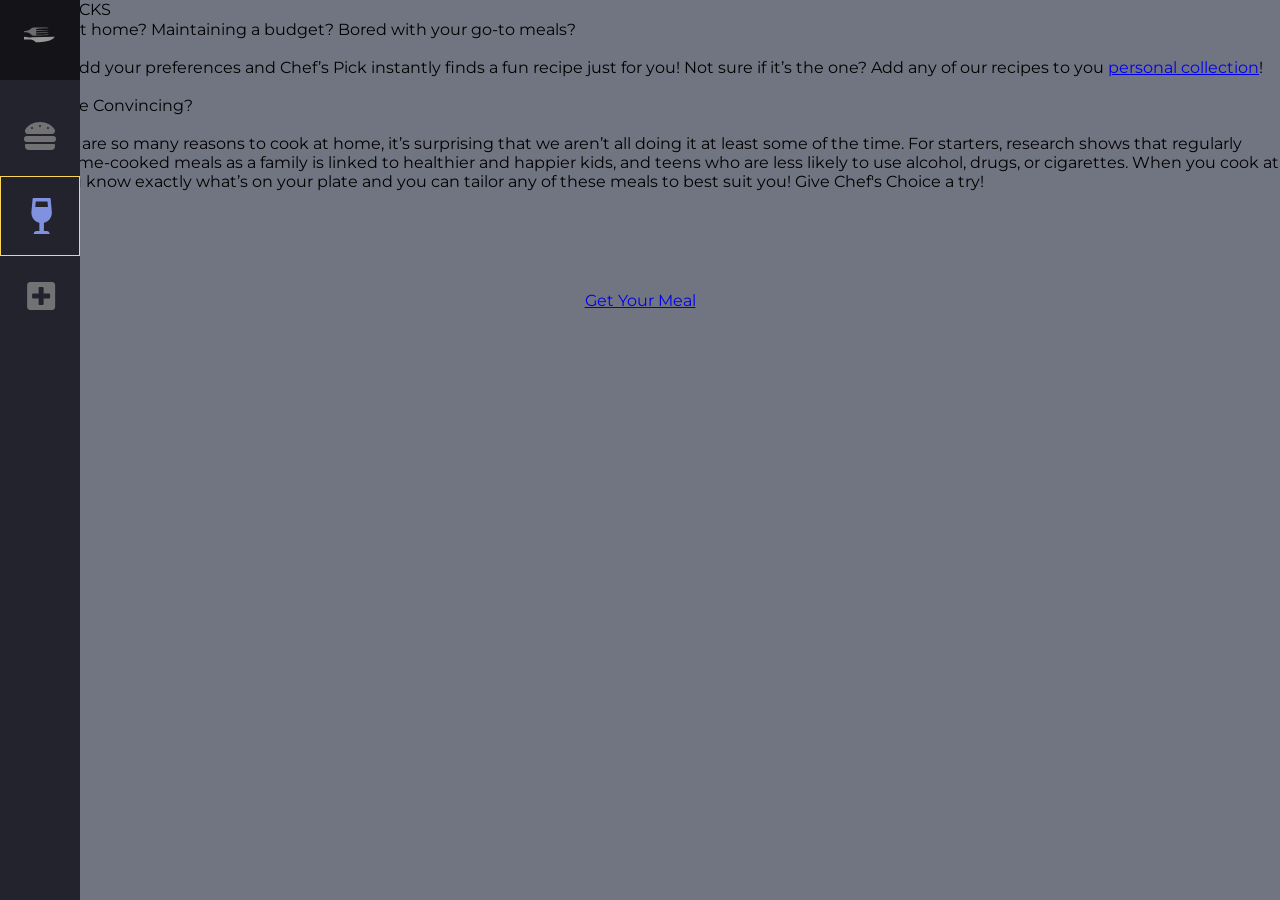
==== index.html @ 3d9828c4 "index" ====
<!DOCTYPE html>
<html lang="en">
<head>
    <meta charset="UTF-8">
    <meta name="viewport" content="width=device-width, initial-scale=1.0">
    <link rel="stylesheet" href="./css/sidebar.css" />
    <link rel="stylesheet" href="./css/meal.css" />
    <link rel="stylesheet" href="./css/jamie.css" />
    <title>Document</title>
    <script src="./javascript/index.js"></script>

</head>
<body>

    <nav class="navbar">
        <ul class="navbar-nav">
          <li class="logo">
            <a href="index.html" class="nav-link">
              <span class="link-text logo-text">Chef's<br>Picks</span>
              <svg viewBox="0 0 448 512">
                <g class="fa-group">
                  <path
                    fill="currentColor"
                    d="M-287.59,116.02c0,0,18.45-11.79,151.2,3.21s159.85,13.34,206.77-7.17s12.56-36.05,105.73-34.3
	c76.84,1.44,140.63,0.99,160.54,2.54c4.23,0.33,6.2,5.55,6.2,5.55s-176.31-0.43-176.11,15.38c0.2,15.81,51.43,10.81,51.43,10.81
	l121.8-1.1l0.32,4.85l-151.16,5.96c0,0-20.89-0.06-21.55,12.65s24.89,11.48,24.89,11.48l126.5-1.28c0,0,11.49-0.05,16.36,0.87
	c13.49,0.25,7.78,4.62,7.78,4.62l-151.72,6.95c0,0-27.96-1.44-26.07,11.4s19.38,9.66,43.24,11.4c11.2,0.82,79.62-4.25,108.28-4.25
	c32.42,0,24.7,4.99,24.7,4.99l-165.12,9.83l-41.35,1.43c0,0-25.84-2.86-37.33-17.21s-25.09-27.29-50.51-28.6
	s-118.46-5.6-160.63,1.91s-123.73,17.57-171.49,4.92c-51.39-1.63-52.14,22.79-89.7,19.84c-37.56-2.96-45.39-19.16-47.14-34.54
	c-1.75-15.38,12.53-45.22,56.46-37.35S-315.01,120.12-287.59,116.02z"
                    class="fa-secondary"
                  ></path>
                  <path
                    fill="currentColor"
                    d="M431.57,206.53l-329.05,5.99c0,0-8.79,6.4-21.52,3.32s-187.71-26.36-262.48-16.64c0,0-5.27,5.65-11.09,1.32
  	s-25.47-6.15-29.43,8.15c-3.96,14.3-0.03,47.54,15.15,49.93s15.97,2.84,21.97-4.1c6-6.94,223.63-8.82,268.18-9.44
  	c44.56-0.62,80.08,37.07,80.08,37.07S375.12,293.45,431.57,206.53z"
                    class="fa-primary"
                  ></path>
                </g>
              </svg>
            </a>
          </li>



          <li class="nav-item">
            <a href="meal.html" class="nav-link meals-link">
              <svg data-icon="hamburger" viewBox="0 0 512 512"
                class="svg-inline--fa fa-hamburger fa-w-16"
              >
                <g class="fa-group">
                  <path
                    fill="currentColor"
                    d="M464 256H48a48 48 0 0 0 0 96h416a48 48 0 0 0 0-96zm16 128H32a16 16 0 0 0-16 16v16a64 64 0 0 0 64 64h352a64 64 0 0 0 64-64v-16a16 16 0 0 0-16-16zM58.64 224h394.72c34.57 0 54.62-43.9 34.82-75.88C448 83.2 359.55 32.1 256 32c-103.54.1-192 51.2-232.18 116.11C4 180.09 24.07 224 58.64 224zM384 112a16 16 0 1 1-16 16 16 16 0 0 1 16-16zM256 80a16 16 0 1 1-16 16 16 16 0 0 1 16-16zm-128 32a16 16 0 1 1-16 16 16 16 0 0 1 16-16z"
                    class="fa-secondary"
                  ></path>
                </g>
              </svg>
              <span class="link-text">Meals</span>
            </a>
          </li>

          <li class="nav-item">
            <a href="drinks.html" class="nav-link drinks-link current-link">
              <svg data-icon="coffee" viewBox="-90 0 450 512"
                class="svg-inline--fa fa-coffee fa-w-"
              >
                <g class="fa-group">
                  <path
                    fill="currentColor"
                    d="M216 464h-40V346.81c68.47-15.89 118.05-79.91 111.4-154.16l-15.95-178.1C270.71 6.31 263.9 0 255.74 0H32.26c-8.15 0-14.97 6.31-15.7 14.55L.6 192.66C-6.05 266.91 43.53 330.93 112 346.82V464H72c-22.09 0-40 17.91-40 40 0 4.42 3.58 8 8 8h208c4.42 0 8-3.58 8-8 0-22.09-17.91-40-40-40zM61.75 48h164.5l7.17 80H54.58l7.17-80z"
                    class="fa-secondary"
                  ></path>
                </g>
              </svg>
              <span class="link-text">Drinks</span>
            </a>
          </li>

          <li class="nav-item">
            <a href="#" class="nav-link collections-link">
              <svg data-icon="plus-square" viewBox="-50 0 512 512"
                class="svg-inline--fa fa-plus-square fa-w-14"
              >
                <g class="fa-group">
                  <path
                    fill="currentColor"
                    d="M400 32H48C21.5 32 0 53.5 0 80v352c0 26.5 21.5 48 48 48h352c26.5 0 48-21.5 48-48V80c0-26.5-21.5-48-48-48zm-32 252c0 6.6-5.4 12-12 12h-92v92c0 6.6-5.4 12-12 12h-56c-6.6 0-12-5.4-12-12v-92H92c-6.6 0-12-5.4-12-12v-56c0-6.6 5.4-12 12-12h92v-92c0-6.6 5.4-12 12-12h56c6.6 0 12 5.4 12 12v92h92c6.6 0 12 5.4 12 12v56z"
                    class="fa-secondary"
                  ></path>
                </g>
              </svg>
              <span class="link-text">Collections</span>
            </a>
          </li>
            <svg></svg>
        </ul>
    </nav>


<div id="everythingelse">

        <div class="wrapper2">
            <div class="title" id="hometitle">
              CHEF'S PICKS
          </div>

          <div id="aboutus" width="100%">
            <p class="sameline" id="desctext">
            <img src="https://i.imgur.com/52TGwrR.png" width="300px" class="sameline" id="chefhat">
            <SPAN class="subtitle">Stuck at home? Maintaining a budget? Bored with your go-to meals?</SPAN><br><br>

            &nbsp&nbsp&nbsp&nbsp&nbsp&nbsp&nbsp&nbspJust add your preferences and Chef’s Pick instantly finds a fun recipe just for you! Not sure if it’s the one? Add any of our recipes to you <a href='#' class="underline">personal collection</a>!

            <br><br><SPAN class="subtitle"> Need More Convincing? </SPAN><br><br>
            &nbsp&nbsp&nbsp&nbsp&nbsp&nbsp&nbsp&nbspThere are so many reasons to cook at home, it’s surprising that we aren’t all doing it at least some of the time. For starters, research shows that regularly eating home-cooked meals as a family is linked to healthier and happier kids, and teens who are less likely to use alcohol, drugs, or cigarettes.

            When you cook at home you know exactly what’s on your plate and you can tailor any of these meals to best suit you! Give Chef's Choice a try!
          </div>

<br><br><br><br>

        <center>
        <div class="container">
            <a href='meal.html' class="button3">Get Your Meal</a>
          </div>
      </div>

      <link href="https://fonts.googleapis.com/css?family=Open+Sans:300,400" rel="stylesheet">


    <br><br><br><br><br><br><br><br>


        </center>


</div>
</body>
</html>
---- css/sidebar.css ----
@import url("https://fonts.googleapis.com/css?family=Montserrat|Domine&display=swap");

:root {
  font-size: 16px;
  font-family: "Montserrat", sans-serif;
  --text-primary: #b6b6b6;
  --text-secondary: #ececec;
  --bg-primary: #23232e;
  --bg-secondary: #141418;
  --transition-speed: 600ms;
}

body {
  color: black;
  background-color: white;
  margin: 0;
  padding: 0;
  overflow-x: hidden;
}

body::-webkit-scrollbar {
  width: 0.35em;
}

body::-webkit-scrollbar-track {
  background: #1e1e24;
}

body::-webkit-scrollbar-thumb {
  background: #a6b1e1;
}

main {
  margin-left: 5rem;
  padding: 1rem;
}

.navbar {
  position: fixed;
  background-color: var(--bg-primary);
  transition: width 600ms ease;
  z-index: 999;
  overflow: hidden;
}

.navbar-nav {
  list-style: none;
  padding: 0;
  margin: 0;
  display: flex;
  flex-direction: column;
  align-items: center;
  height: 100%;
}

.nav-item {
  width: 100%;
}

.nav-item:last-child {
  margin-top: auto;
}

.nav-link {
  display: flex;
  align-items: center;
  height: 5rem;
  color: var(--text-primary);
  text-decoration: none;
  filter: grayscale(100%) opacity(0.7);
  /* transition: var(--transition-speed); */
}

.nav-link:hover {
  filter: grayscale(0%) opacity(1);
  /* background: var(--bg-secondary); */
  color: var(--text-secondary);
}

.meals-link:hover {
  border: solid 1px #fcd65a;
}

.drinks-link:hover {
  border: solid 1px #fcd65a;
}

.collections-link:hover {
  border: solid 1px #fcd65a;
}

.link-text {
  display: none;
  margin-left: 1rem;
}

.nav-link svg {
  width: 2rem;
  min-width: 2rem;
  margin: 0 1.5rem;
}

.fa-primary {
  color: #c6cef0;
}

.fa-secondary {
  color: #8092df;
}

.fa-primary,
.fa-secondary {
  transition: var(--transition-speed);
}

.logo {
  font-weight: bold;
  text-transform: uppercase;
  margin-bottom: 1rem;
  text-align: center;
  color: var(--text-secondary);
  background: var(--bg-secondary);
  font-size: 1.5rem;
  letter-spacing: 0.3ch;
  width: 100%;
}

.logo svg {
  transform: rotate(0deg);
  transition: var(--transition-speed);
}

.logo-text
{
  display: inline;
  position: absolute;
  left: -999px;
  transition: var(--transition-speed);
}

.navbar:hover .logo svg {
  transform: rotate(-180deg);
}

.current-link {
  border: solid 1px #fcd65a;
  filter: none;
}


/* Small screens */
@media only screen and (max-width: 800px) {
  .navbar {
    bottom: 0;
    width: 100vw;
    height: 5rem;
  }

  .logo {
    display: none;
  }

  .navbar-nav {
    flex-direction: row;
  }

  .nav-link {
    justify-content: center;
  }

  main {
    margin: 0;
  }
}

/* Large screens */
@media only screen and (min-width: 800px) {
  .navbar {
    top: 0;
    width: 5rem;
    height: 100vh;
  }

  .navbar:hover {
    width: 16rem;
  }

  .navbar:hover .link-text {
    display: inline;
  }

  .navbar:hover .logo svg
  {
    margin-left: 11rem;
  }

  .navbar:hover .logo-text
  {
    left: 0px;
  }
}
---- css/meal.css ----
@import url("https://fonts.googleapis.com/css?family=Montserrat:400,700&display=swap");
@import url("https://fonts.googleapis.com/icon?family=Material+Icons");

* {
  margin: 0;
  padding: 0;
  box-sizing: border-box;
  font-family: "Montserrat", sans-serif;
}

body {
  background: #717581;
}

.wrapper {
  margin: 6.25em 3.75em 0px 3.75em;
}

.wrapper .title {
  font-size: 1.5rem;
  color: white;
  font-weight: 700;
  text-align: center;
  margin-bottom: 50px;
}

.container {
  width: 60%;
  margin: 1.5rem;
}

select {
  font-weight: 600;
}

.select-container {
  position: relative;
  padding: 0.7em;
  margin-bottom: 2em;
  border: 2px solid rgb(218, 213, 213);
  border-radius: 0.5em;
}

.select-container select {
  width: 100%;
  border: 0;
  background: transparent;
  font-size: 1rem;
  outline: none;
  -webkit-appearance: none;
     -moz-appearance: none;
          appearance: none;
}

.select-container::after {
  content: "local_dining";
  font-family: "material icons";
  position: absolute;
  right: 10px;
  top: 50%;
  transform: translateY(-50%);
  pointer-events: none;
}

a.button1 {
  display: inline-block;
  padding:0.35em 1.2em;
  border:0.1em solid rgb(218, 213, 213);
  margin:0 0.3em 0.3em 0;
  border-radius: 0.2em;
  box-sizing: border-box;
  text-decoration: none;
  font-weight: 400;
  color: #fff;
  text-align: center;
  transition: all 0.2s;
}

a.button1:hover {
  color: #000000;
  background-color: rgb(218, 213, 213);
}

@media all and (max-width:30em) {
  a.button1 {
    display: block;
    margin: 0.4em auto;
  }
}

.result-section {
  width: 100vw;
  height: 100vh;
  display: flex;
  align-items: center;
  justify-content: center;
  margin-bottom: 8em;
}

.card {
  display: grid;
  grid-template-columns: 500px;
  grid-template-rows: 100px 450px 80px;
  grid-template-areas: "text" "image" "collection";

  border-radius: 18px;
  background: white;
  box-shadow: 5px 5px 15px rgba(0,0,0,0.9);
  text-align: center;
  

  transition: 0.5s ease;
  margin:30px;
}
.card-image {
  grid-area: image;
  padding-top: 1.5em;
  border-top-left-radius: 15px;
  border-top-right-radius: 15px;
}

.card-text {
  grid-area: text;
  margin: 25px;
}

.card-text h2 {
  margin-top:0px;
  font-size: 1.5em;
}

.card:hover {
  transform: scale(1.05);
  box-shadow: 5px 5px 15px rgba(0,0,0,0.6);
}

a.button2 {
  display: inline-block;
  padding:1em 1.2em;
  border:0.1em solid black;
  margin:0 0.3em 0.3em 0;
  border-radius: 0.2em;
  box-sizing: border-box;
  text-decoration: none;
  font-weight: 600;
  color: rgb(15, 201, 145);
  text-align: center;
  transition: all 0.2s;
}

a.button2:hover {
  color: #000000;
  background-color: rgb(218, 213, 213);
}

@media all and (max-width:30em) {
  a.button2 {
    display: block;
    margin: 0.4em auto;
  }
}
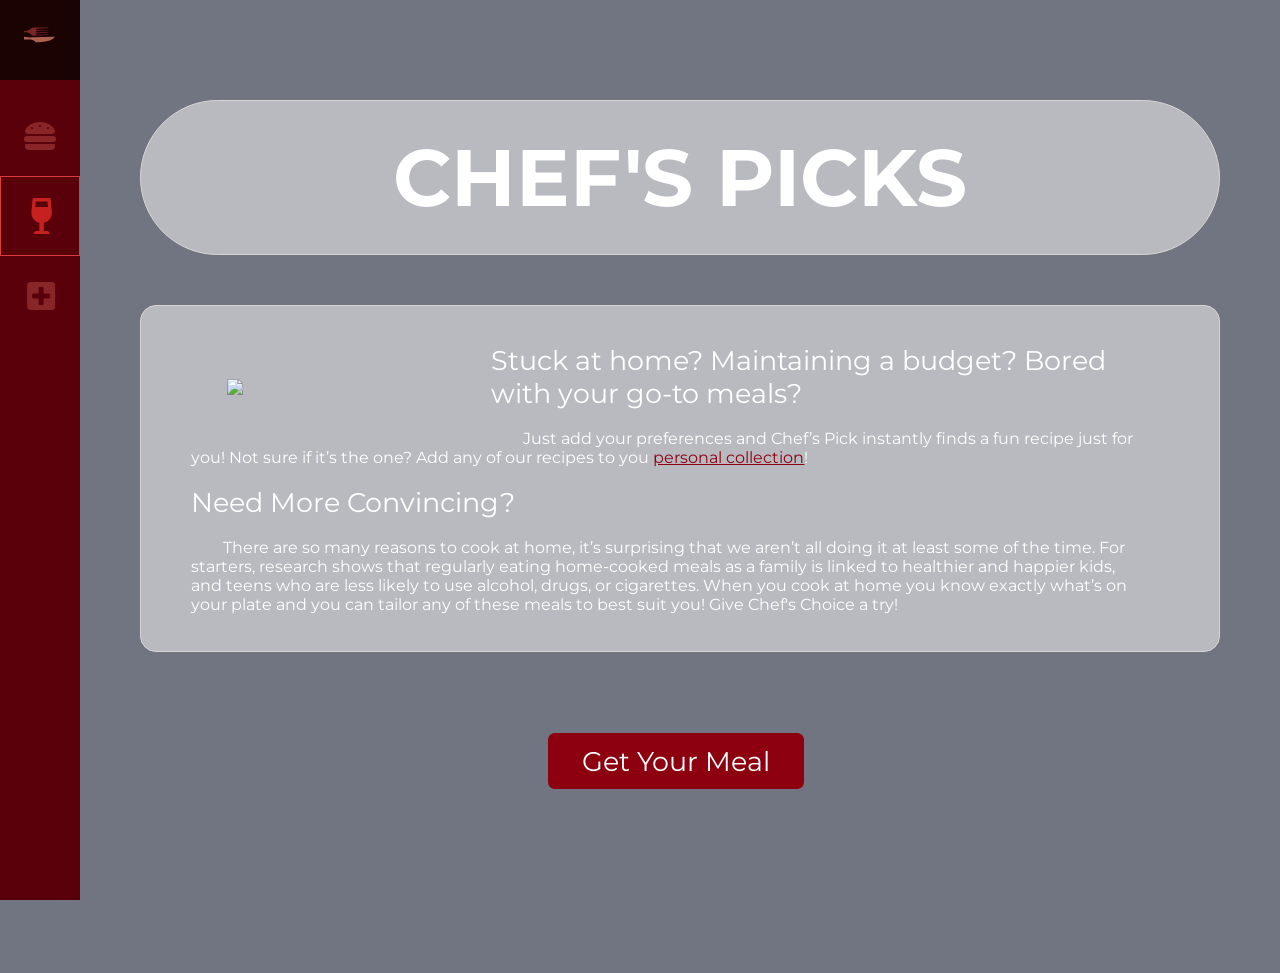
==== commit 47acec3f: "Update index.html" ====
--- a/index.html
+++ b/index.html
@@ -62,7 +62,7 @@
           </li>
 
           <li class="nav-item">
-            <a href="drinks.html" class="nav-link drinks-link current-link">
+            <a href="drink.html" class="nav-link drinks-link current-link">
               <svg data-icon="coffee" viewBox="-90 0 450 512"
                 class="svg-inline--fa fa-coffee fa-w-"
               >
--- a/css/sidebar.css
+++ b/css/sidebar.css
@@ -5,8 +5,8 @@
   font-family: "Montserrat", sans-serif;
   --text-primary: #b6b6b6;
   --text-secondary: #ececec;
-  --bg-primary: #23232e;
-  --bg-secondary: #141418;
+  --bg-primary: #59000a;
+  --bg-secondary: #1c0303;
   --transition-speed: 600ms;
 }
 
@@ -67,7 +67,7 @@
   height: 5rem;
   color: var(--text-primary);
   text-decoration: none;
-  filter: grayscale(100%) opacity(0.7);
+  filter: grayscale(40%) opacity(0.8);
   /* transition: var(--transition-speed); */
 }
 
@@ -78,15 +78,15 @@
 }
 
 .meals-link:hover {
-  border: solid 1px #fcd65a;
+  border: solid 1px #de3c3c;
 }
 
 .drinks-link:hover {
-  border: solid 1px #fcd65a;
+  border: solid 1px #de3c3c;
 }
 
 .collections-link:hover {
-  border: solid 1px #fcd65a;
+  border: solid 1px #de3c3c;
 }
 
 .link-text {
@@ -101,11 +101,11 @@
 }
 
 .fa-primary {
-  color: #c6cef0;
+  color: #ff6d45;
 }
 
 .fa-secondary {
-  color: #8092df;
+  color: #c72020;
 }
 
 .fa-primary,
@@ -143,7 +143,7 @@
 }
 
 .current-link {
-  border: solid 1px #fcd65a;
+  border: solid 1px #de3c3c;
   filter: none;
 }
 
--- a/css/meal.css
+++ b/css/meal.css
@@ -10,6 +10,8 @@
 
 body {
   background: #717581;
+  background-image: url("https://i.imgur.com/LxR5Zpn.jpg");
+  background-size: 150px 150px;
 }
 
 .wrapper {
@@ -36,9 +38,12 @@
 .select-container {
   position: relative;
   padding: 0.7em;
+  padding-left: 3em;
   margin-bottom: 2em;
   border: 2px solid rgb(218, 213, 213);
   border-radius: 0.5em;
+  background-color: rgba(255,255,255,0.5);
+
 }
 
 .select-container select {
@@ -74,6 +79,7 @@
   color: #fff;
   text-align: center;
   transition: all 0.2s;
+  background-color: rgba(255,255,255,0.5);
 }
 
 a.button1:hover {
@@ -107,7 +113,7 @@
   background: white;
   box-shadow: 5px 5px 15px rgba(0,0,0,0.9);
   text-align: center;
-  
+
 
   transition: 0.5s ease;
   margin:30px;
@@ -137,20 +143,20 @@
 a.button2 {
   display: inline-block;
   padding:1em 1.2em;
-  border:0.1em solid black;
+  border:0.1em solid rgb(241, 15, 15);
   margin:0 0.3em 0.3em 0;
   border-radius: 0.2em;
   box-sizing: border-box;
   text-decoration: none;
   font-weight: 600;
-  color: rgb(15, 201, 145);
+  color: rgb(241, 15, 15);
   text-align: center;
   transition: all 0.2s;
 }
 
 a.button2:hover {
-  color: #000000;
-  background-color: rgb(218, 213, 213);
+  color: #FFFF;
+  background-color: rgb(241, 15, 15);
 }
 
 @media all and (max-width:30em) {
@@ -158,4 +164,4 @@
     display: block;
     margin: 0.4em auto;
   }
-}+}
--- a/css/jamie.css
+++ b/css/jamie.css
@@ -0,0 +1,113 @@
+@import url("https://fonts.googleapis.com/css?family=Montserrat|Domine&display=swap");
+
+@media only screen and (min-width: 800px) {
+
+  #hometitle {
+      font-size: 5em;
+
+  }
+
+  .wrapper2 {
+    padding-left:5em;
+  }
+
+}
+
+@media only screen and (max-width: 800px) {
+
+  #hometitle {
+      font-size: 3em;
+  }
+
+}
+
+#hometitle {
+  padding:0.35em 1.2em;
+  border:0.02em solid rgb(218, 213, 213);
+  border-radius: 1em;
+  box-sizing: border-box;
+  color: #fff;
+  text-align: center;
+  background-color: rgba(255,255,255,0.5);
+
+
+}
+
+.wrapper2 {
+  margin: 6.25em 3.75em 0px 3.75em;
+}
+
+.wrapper2 .title {
+  font-size: 1.5rem;
+  color: white;
+  font-weight: 700;
+  text-align: center;
+  margin-bottom: 50px;
+}
+
+a.button3 {
+  display: inline-block;
+  font-size: 20pt;
+  padding:0.35em 1.2em;
+  border:0.1em solid #8c0010;
+  margin:0 0.3em 0.3em 0;
+  border-radius: .25em;
+  box-sizing: border-box;
+  text-decoration: none;
+  font-weight: 400;
+  color: #fff;
+  text-align: center;
+  transition: all 0.2s;
+  background-color:#8c0010;
+}
+
+a.button3:hover {
+  color: #000000;
+  background-color: rgb(218, 213, 213);
+}
+
+#aboutus{
+  display: inline-block;
+  padding:0.35em 1.2em;
+  border:0.02em solid rgb(218, 213, 213);
+  border-radius: 1em;
+  box-sizing: border-box;
+  color: #fff;
+  text-align: center;
+  background-color: rgba(255,255,255,0.5);
+  background-size:100%;
+}
+
+.sameline {
+  display: inline-block;
+}
+
+#chefhat{
+  padding: 2.2em;
+  float: left;
+}
+
+#desctext{
+  padding-bottom:2em;
+  padding-top:2em;
+  padding-right:6%;
+  padding-left:3%;
+
+  text-align: left;
+  display: inline-block;
+
+}
+.subtitle {
+  font-size: 20pt;
+}
+
+a.underline {
+  text-decoration: underline;
+  color: #8c0010;
+  transition: all 0.2s;
+
+}
+
+a.underline:hover  {
+  color: rgb(218, 213, 213);
+}
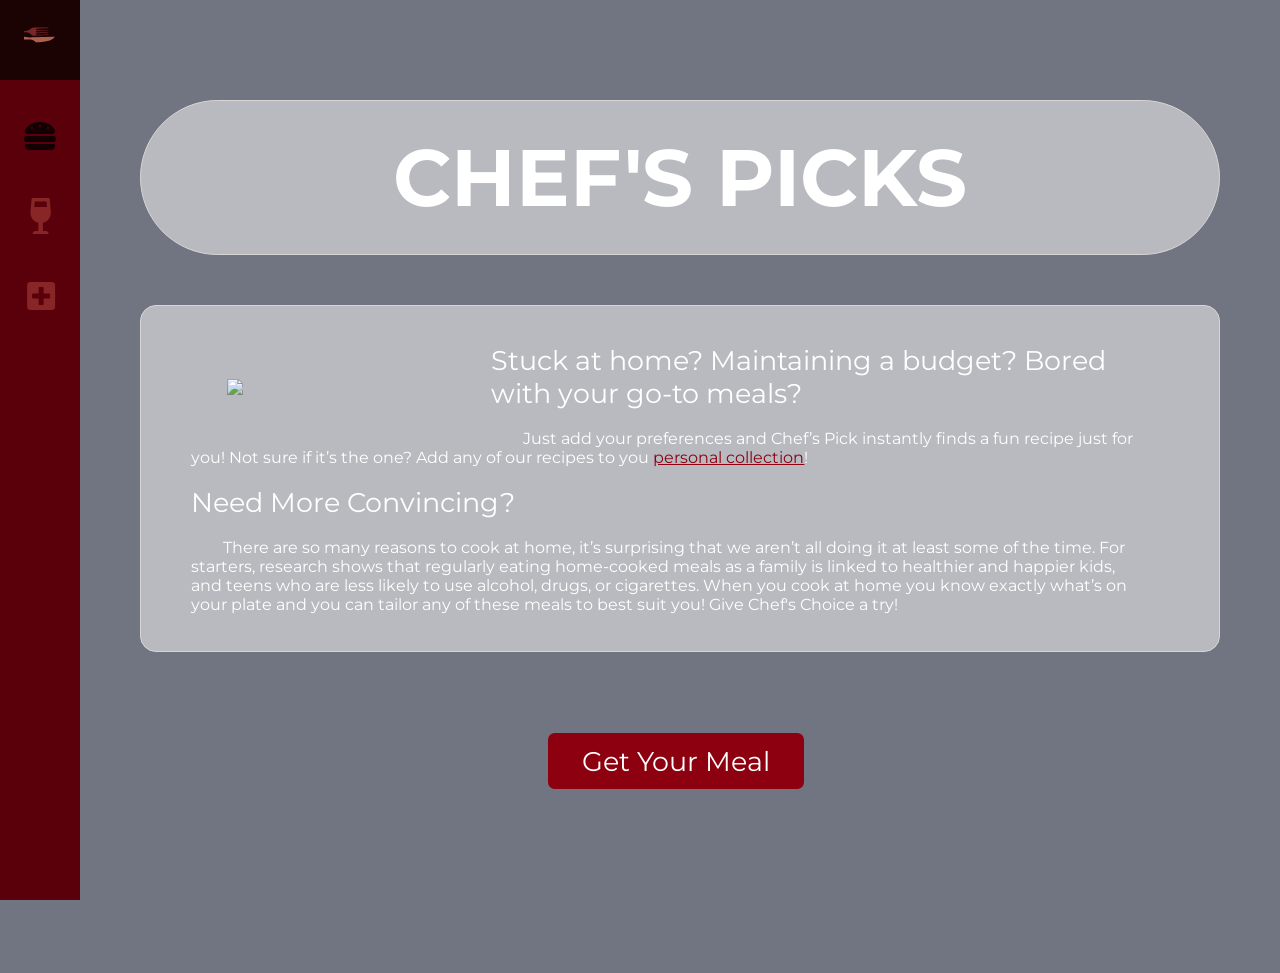
==== commit c08bd93b: "Update index.html" ====
--- a/index.html
+++ b/index.html
@@ -51,7 +51,7 @@
               >
                 <g class="fa-group">
                   <path
-                    fill="currentColor"
+                    fill="fzColor"
                     d="M464 256H48a48 48 0 0 0 0 96h416a48 48 0 0 0 0-96zm16 128H32a16 16 0 0 0-16 16v16a64 64 0 0 0 64 64h352a64 64 0 0 0 64-64v-16a16 16 0 0 0-16-16zM58.64 224h394.72c34.57 0 54.62-43.9 34.82-75.88C448 83.2 359.55 32.1 256 32c-103.54.1-192 51.2-232.18 116.11C4 180.09 24.07 224 58.64 224zM384 112a16 16 0 1 1-16 16 16 16 0 0 1 16-16zM256 80a16 16 0 1 1-16 16 16 16 0 0 1 16-16zm-128 32a16 16 0 1 1-16 16 16 16 0 0 1 16-16z"
                     class="fa-secondary"
                   ></path>
@@ -62,7 +62,7 @@
           </li>
 
           <li class="nav-item">
-            <a href="drink.html" class="nav-link drinks-link current-link">
+            <a href="drink.html" class="nav-link drinks-link">
               <svg data-icon="coffee" viewBox="-90 0 450 512"
                 class="svg-inline--fa fa-coffee fa-w-"
               >
@@ -108,7 +108,7 @@
 
           <div id="aboutus" width="100%">
             <p class="sameline" id="desctext">
-            <img src="https://i.imgur.com/52TGwrR.png" width="300px" class="sameline" id="chefhat">
+            <img src="https://i.imgur.com/WqKfFTz.png" width="300px" class="sameline" id="chefhat">
             <SPAN class="subtitle">Stuck at home? Maintaining a budget? Bored with your go-to meals?</SPAN><br><br>
 
             &nbsp&nbsp&nbsp&nbsp&nbsp&nbsp&nbsp&nbspJust add your preferences and Chef’s Pick instantly finds a fun recipe just for you! Not sure if it’s the one? Add any of our recipes to you <a href='#' class="underline">personal collection</a>!
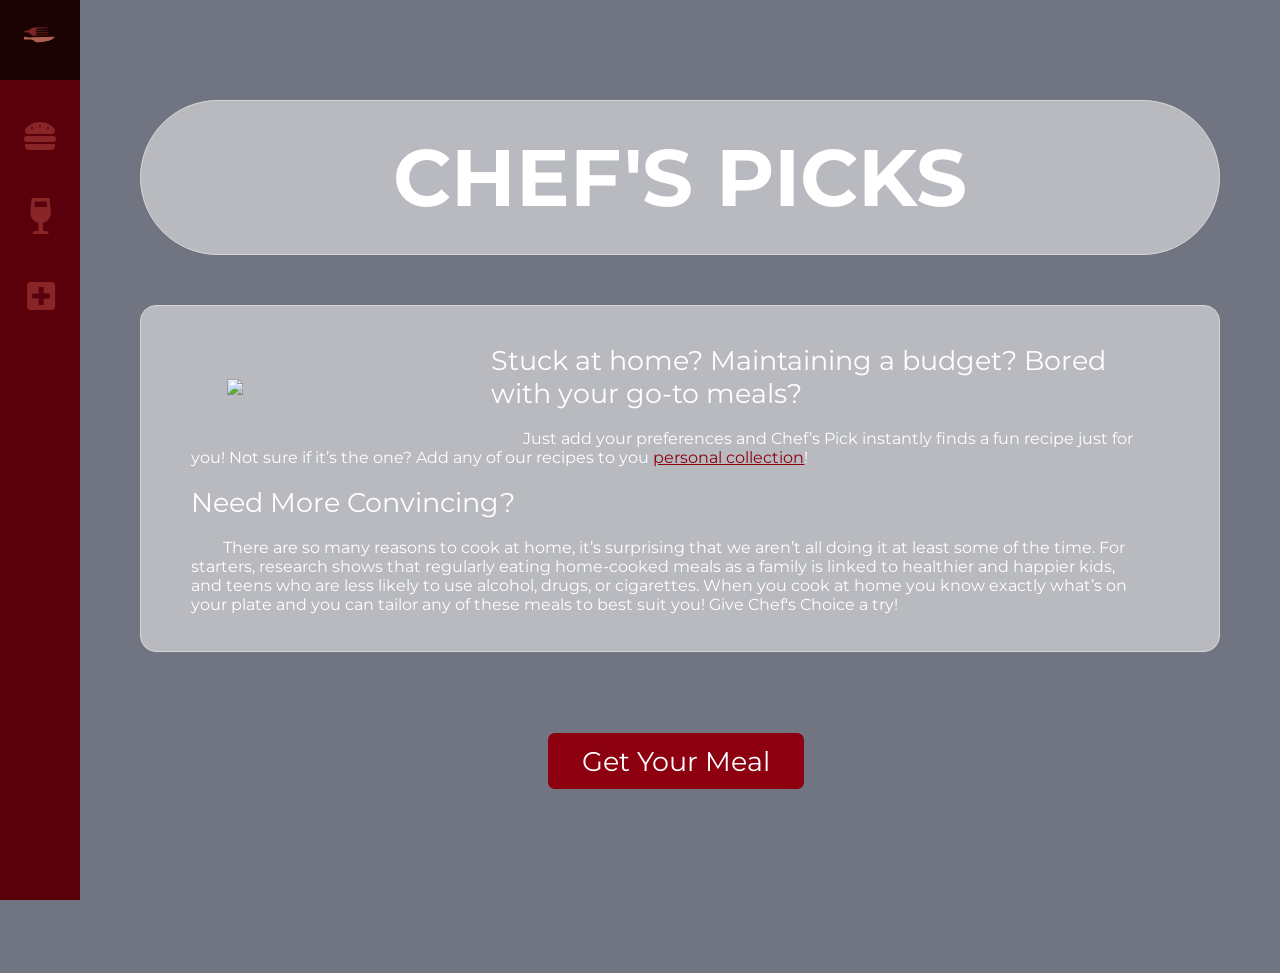
==== commit 0f36dff1: "Update index.html" ====
--- a/index.html
+++ b/index.html
@@ -6,97 +6,77 @@
     <link rel="stylesheet" href="./css/sidebar.css" />
     <link rel="stylesheet" href="./css/meal.css" />
     <link rel="stylesheet" href="./css/jamie.css" />
-    <title>Document</title>
+    <link rel="shortcut icon" type="image/png" href="./image/favicon.png">
+    <title>Chef's Picks</title>
     <script src="./javascript/index.js"></script>
 
 </head>
 <body>
+  <nav class="navbar">
+    <ul class="navbar-nav">
+        <li class="logo">
+            <a href="./index.html" class="nav-link">
+                <span class="link-text logo-text">Chef's<br>Picks</span>
+                <svg viewbox="0 0 448 512">
+                    <g class="fa-group">
+                        <path fill="currentColor" d="M-287.59,116.02c0,0,18.45-11.79,151.2,3.21s159.85,13.34,206.77-7.17s12.56-36.05,105.73-34.3
+                                  c76.84,1.44,140.63,0.99,160.54,2.54c4.23,0.33,6.2,5.55,6.2,5.55s-176.31-0.43-176.11,15.38c0.2,15.81,51.43,10.81,51.43,10.81
+                                  l121.8-1.1l0.32,4.85l-151.16,5.96c0,0-20.89-0.06-21.55,12.65s24.89,11.48,24.89,11.48l126.5-1.28c0,0,11.49-0.05,16.36,0.87
+                                  c13.49,0.25,7.78,4.62,7.78,4.62l-151.72,6.95c0,0-27.96-1.44-26.07,11.4s19.38,9.66,43.24,11.4c11.2,0.82,79.62-4.25,108.28-4.25
+                                  c32.42,0,24.7,4.99,24.7,4.99l-165.12,9.83l-41.35,1.43c0,0-25.84-2.86-37.33-17.21s-25.09-27.29-50.51-28.6
+                                  s-118.46-5.6-160.63,1.91s-123.73,17.57-171.49,4.92c-51.39-1.63-52.14,22.79-89.7,19.84c-37.56-2.96-45.39-19.16-47.14-34.54
+                                  c-1.75-15.38,12.53-45.22,56.46-37.35S-315.01,120.12-287.59,116.02z"
+                            class="fa-secondary"></path>
+                        <path fill="currentColor" d="M431.57,206.53l-329.05,5.99c0,0-8.79,6.4-21.52,3.32s-187.71-26.36-262.48-16.64c0,0-5.27,5.65-11.09,1.32
+                                    s-25.47-6.15-29.43,8.15c-3.96,14.3-0.03,47.54,15.15,49.93s15.97,2.84,21.97-4.1c6-6.94,223.63-8.82,268.18-9.44
+                                    c44.56-0.62,80.08,37.07,80.08,37.07S375.12,293.45,431.57,206.53z"
+                            class="fa-primary"></path>
+                    </g>
+                </svg>
+            </a>
+        </li>
 
-    <nav class="navbar">
-        <ul class="navbar-nav">
-          <li class="logo">
-            <a href="index.html" class="nav-link">
-              <span class="link-text logo-text">Chef's<br>Picks</span>
-              <svg viewBox="0 0 448 512">
-                <g class="fa-group">
-                  <path
-                    fill="currentColor"
-                    d="M-287.59,116.02c0,0,18.45-11.79,151.2,3.21s159.85,13.34,206.77-7.17s12.56-36.05,105.73-34.3
-	c76.84,1.44,140.63,0.99,160.54,2.54c4.23,0.33,6.2,5.55,6.2,5.55s-176.31-0.43-176.11,15.38c0.2,15.81,51.43,10.81,51.43,10.81
-	l121.8-1.1l0.32,4.85l-151.16,5.96c0,0-20.89-0.06-21.55,12.65s24.89,11.48,24.89,11.48l126.5-1.28c0,0,11.49-0.05,16.36,0.87
-	c13.49,0.25,7.78,4.62,7.78,4.62l-151.72,6.95c0,0-27.96-1.44-26.07,11.4s19.38,9.66,43.24,11.4c11.2,0.82,79.62-4.25,108.28-4.25
-	c32.42,0,24.7,4.99,24.7,4.99l-165.12,9.83l-41.35,1.43c0,0-25.84-2.86-37.33-17.21s-25.09-27.29-50.51-28.6
-	s-118.46-5.6-160.63,1.91s-123.73,17.57-171.49,4.92c-51.39-1.63-52.14,22.79-89.7,19.84c-37.56-2.96-45.39-19.16-47.14-34.54
-	c-1.75-15.38,12.53-45.22,56.46-37.35S-315.01,120.12-287.59,116.02z"
-                    class="fa-secondary"
-                  ></path>
-                  <path
-                    fill="currentColor"
-                    d="M431.57,206.53l-329.05,5.99c0,0-8.79,6.4-21.52,3.32s-187.71-26.36-262.48-16.64c0,0-5.27,5.65-11.09,1.32
-  	s-25.47-6.15-29.43,8.15c-3.96,14.3-0.03,47.54,15.15,49.93s15.97,2.84,21.97-4.1c6-6.94,223.63-8.82,268.18-9.44
-  	c44.56-0.62,80.08,37.07,80.08,37.07S375.12,293.45,431.57,206.53z"
-                    class="fa-primary"
-                  ></path>
-                </g>
-              </svg>
+        <li class="nav-item">
+            <a href="./meal.html" class="nav-link meals-link">
+                <svg data-icon="hamburger" viewbox="0 0 512 512" class="svg-inline--fa fa-hamburger fa-w-16">
+                    <g class="fa-group">
+                        <path fill="currentColor"
+                            d="M464 256H48a48 48 0 0 0 0 96h416a48 48 0 0 0 0-96zm16 128H32a16 16 0 0 0-16 16v16a64 64 0 0 0 64 64h352a64 64 0 0 0 64-64v-16a16 16 0 0 0-16-16zM58.64 224h394.72c34.57 0 54.62-43.9 34.82-75.88C448 83.2 359.55 32.1 256 32c-103.54.1-192 51.2-232.18 116.11C4 180.09 24.07 224 58.64 224zM384 112a16 16 0 1 1-16 16 16 16 0 0 1 16-16zM256 80a16 16 0 1 1-16 16 16 16 0 0 1 16-16zm-128 32a16 16 0 1 1-16 16 16 16 0 0 1 16-16z"
+                            class="fa-secondary"></path>
+                    </g>
+                </svg>
+                <span class="link-text">Meals</span>
             </a>
-          </li>
+        </li>
 
+        <li class="nav-item">
+            <a href="./drink.html" class="nav-link drinks-link">
+                <svg data-icon="coffee" viewbox="-90 0 450 512" class="svg-inline--fa fa-coffee fa-w-">
+                    <g class="fa-group">
+                        <path fill="currentColor"
+                            d="M216 464h-40V346.81c68.47-15.89 118.05-79.91 111.4-154.16l-15.95-178.1C270.71 6.31 263.9 0 255.74 0H32.26c-8.15 0-14.97 6.31-15.7 14.55L.6 192.66C-6.05 266.91 43.53 330.93 112 346.82V464H72c-22.09 0-40 17.91-40 40 0 4.42 3.58 8 8 8h208c4.42 0 8-3.58 8-8 0-22.09-17.91-40-40-40zM61.75 48h164.5l7.17 80H54.58l7.17-80z"
+                            class="fa-secondary"></path>
+                    </g>
+                </svg>
+                <span class="link-text">Drinks</span>
+            </a>
+        </li>
 
-
-          <li class="nav-item">
-            <a href="meal.html" class="nav-link meals-link">
-              <svg data-icon="hamburger" viewBox="0 0 512 512"
-                class="svg-inline--fa fa-hamburger fa-w-16"
-              >
-                <g class="fa-group">
-                  <path
-                    fill="fzColor"
-                    d="M464 256H48a48 48 0 0 0 0 96h416a48 48 0 0 0 0-96zm16 128H32a16 16 0 0 0-16 16v16a64 64 0 0 0 64 64h352a64 64 0 0 0 64-64v-16a16 16 0 0 0-16-16zM58.64 224h394.72c34.57 0 54.62-43.9 34.82-75.88C448 83.2 359.55 32.1 256 32c-103.54.1-192 51.2-232.18 116.11C4 180.09 24.07 224 58.64 224zM384 112a16 16 0 1 1-16 16 16 16 0 0 1 16-16zM256 80a16 16 0 1 1-16 16 16 16 0 0 1 16-16zm-128 32a16 16 0 1 1-16 16 16 16 0 0 1 16-16z"
-                    class="fa-secondary"
-                  ></path>
-                </g>
-              </svg>
-              <span class="link-text">Meals</span>
+        <li class="nav-item">
+            <a href="./collections.html" class="nav-link collections-link">
+                <svg data-icon="plus-square" viewbox="-50 0 512 512" class="svg-inline--fa fa-plus-square fa-w-14">
+                    <g class="fa-group">
+                        <path fill="currentColor"
+                            d="M400 32H48C21.5 32 0 53.5 0 80v352c0 26.5 21.5 48 48 48h352c26.5 0 48-21.5 48-48V80c0-26.5-21.5-48-48-48zm-32 252c0 6.6-5.4 12-12 12h-92v92c0 6.6-5.4 12-12 12h-56c-6.6 0-12-5.4-12-12v-92H92c-6.6 0-12-5.4-12-12v-56c0-6.6 5.4-12 12-12h92v-92c0-6.6 5.4-12 12-12h56c6.6 0 12 5.4 12 12v92h92c6.6 0 12 5.4 12 12v56z"
+                            class="fa-secondary"></path>
+                    </g>
+                </svg>
+                <span class="link-text">Collections</span>
             </a>
-          </li>
-
-          <li class="nav-item">
-            <a href="drink.html" class="nav-link drinks-link">
-              <svg data-icon="coffee" viewBox="-90 0 450 512"
-                class="svg-inline--fa fa-coffee fa-w-"
-              >
-                <g class="fa-group">
-                  <path
-                    fill="currentColor"
-                    d="M216 464h-40V346.81c68.47-15.89 118.05-79.91 111.4-154.16l-15.95-178.1C270.71 6.31 263.9 0 255.74 0H32.26c-8.15 0-14.97 6.31-15.7 14.55L.6 192.66C-6.05 266.91 43.53 330.93 112 346.82V464H72c-22.09 0-40 17.91-40 40 0 4.42 3.58 8 8 8h208c4.42 0 8-3.58 8-8 0-22.09-17.91-40-40-40zM61.75 48h164.5l7.17 80H54.58l7.17-80z"
-                    class="fa-secondary"
-                  ></path>
-                </g>
-              </svg>
-              <span class="link-text">Drinks</span>
-            </a>
-          </li>
-
-          <li class="nav-item">
-            <a href="#" class="nav-link collections-link">
-              <svg data-icon="plus-square" viewBox="-50 0 512 512"
-                class="svg-inline--fa fa-plus-square fa-w-14"
-              >
-                <g class="fa-group">
-                  <path
-                    fill="currentColor"
-                    d="M400 32H48C21.5 32 0 53.5 0 80v352c0 26.5 21.5 48 48 48h352c26.5 0 48-21.5 48-48V80c0-26.5-21.5-48-48-48zm-32 252c0 6.6-5.4 12-12 12h-92v92c0 6.6-5.4 12-12 12h-56c-6.6 0-12-5.4-12-12v-92H92c-6.6 0-12-5.4-12-12v-56c0-6.6 5.4-12 12-12h92v-92c0-6.6 5.4-12 12-12h56c6.6 0 12 5.4 12 12v92h92c6.6 0 12 5.4 12 12v56z"
-                    class="fa-secondary"
-                  ></path>
-                </g>
-              </svg>
-              <span class="link-text">Collections</span>
-            </a>
-          </li>
-            <svg></svg>
-        </ul>
-    </nav>
+        </li>
+        <svg></svg>
+    </ul>
+</nav>
 
 
 <div id="everythingelse">
@@ -123,18 +103,14 @@
 
         <center>
         <div class="container">
-            <a href='meal.html' class="button3">Get Your Meal</a>
+            <a href='./meal.html' class="button3">Get Your Meal</a>
           </div>
       </div>
 
       <link href="https://fonts.googleapis.com/css?family=Open+Sans:300,400" rel="stylesheet">
-
-
+      
     <br><br><br><br><br><br><br><br>
-
-
         </center>
-
 
 </div>
 </body>
--- a/css/meal.css
+++ b/css/meal.css
@@ -38,7 +38,7 @@
 .select-container {
   position: relative;
   padding: 0.7em;
-  padding-left: 3em;
+  padding-left: 2em;
   margin-bottom: 2em;
   border: 2px solid rgb(218, 213, 213);
   border-radius: 0.5em;
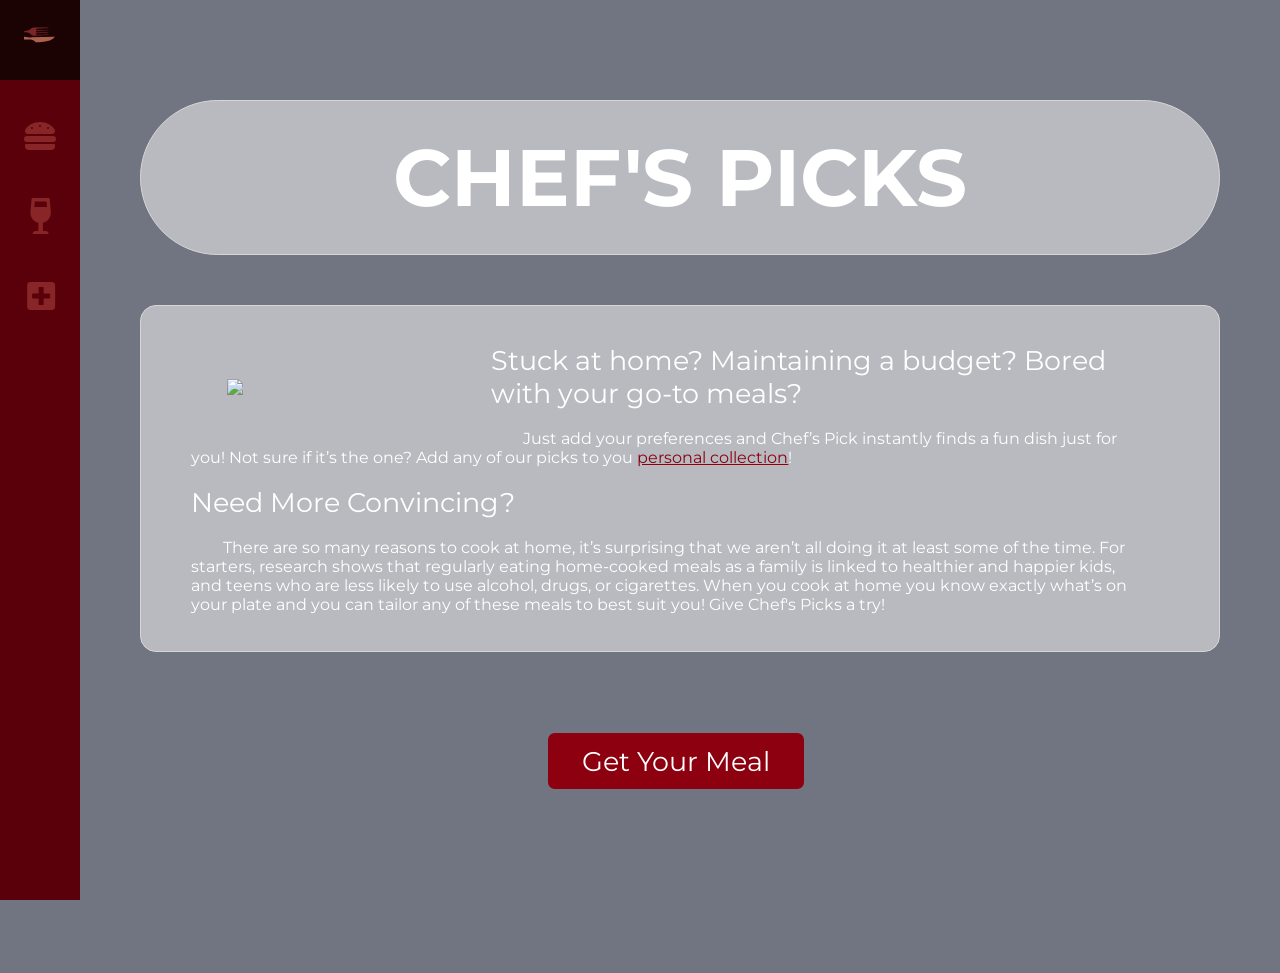
==== commit 33eb2be4: "Update index.html" ====
--- a/index.html
+++ b/index.html
@@ -91,12 +91,12 @@
             <img src="https://i.imgur.com/WqKfFTz.png" width="300px" class="sameline" id="chefhat">
             <SPAN class="subtitle">Stuck at home? Maintaining a budget? Bored with your go-to meals?</SPAN><br><br>
 
-            &nbsp&nbsp&nbsp&nbsp&nbsp&nbsp&nbsp&nbspJust add your preferences and Chef’s Pick instantly finds a fun recipe just for you! Not sure if it’s the one? Add any of our recipes to you <a href='#' class="underline">personal collection</a>!
+            &nbsp&nbsp&nbsp&nbsp&nbsp&nbsp&nbsp&nbspJust add your preferences and Chef’s Pick instantly finds a fun dish just for you! Not sure if it’s the one? Add any of our picks to you <a href='#' class="underline">personal collection</a>!
 
             <br><br><SPAN class="subtitle"> Need More Convincing? </SPAN><br><br>
             &nbsp&nbsp&nbsp&nbsp&nbsp&nbsp&nbsp&nbspThere are so many reasons to cook at home, it’s surprising that we aren’t all doing it at least some of the time. For starters, research shows that regularly eating home-cooked meals as a family is linked to healthier and happier kids, and teens who are less likely to use alcohol, drugs, or cigarettes.
 
-            When you cook at home you know exactly what’s on your plate and you can tailor any of these meals to best suit you! Give Chef's Choice a try!
+            When you cook at home you know exactly what’s on your plate and you can tailor any of these meals to best suit you! Give Chef's Picks a try!
           </div>
 
 <br><br><br><br>
--- a/css/meal.css
+++ b/css/meal.css
@@ -106,8 +106,8 @@
 .card {
   display: grid;
   grid-template-columns: 500px;
-  grid-template-rows: 100px 450px 80px;
-  grid-template-areas: "text" "image" "collection";
+  grid-template-rows: 100px 450px 120px;
+  grid-template-areas: "text" "image" "button";
 
   border-radius: 18px;
   background: white;
@@ -140,7 +140,7 @@
   box-shadow: 5px 5px 15px rgba(0,0,0,0.6);
 }
 
-a.button2 {
+/* a.button2 {
   display: inline-block;
   padding:1em 1.2em;
   border:0.1em solid rgb(241, 15, 15);
@@ -164,4 +164,39 @@
     display: block;
     margin: 0.4em auto;
   }
-}
+} */
+
+.card-button {
+  grid-area: button;
+  margin-top: 0.5em;
+}
+
+form input[type=text] {
+  outline: none;
+  padding: 0.5em 0.5em;
+  border:0.05em solid black;
+  font-weight: 600;
+}
+
+form input[type=text]::placeholder {
+  font-weight: 200;
+}
+
+form input[type=submit] {
+  padding:0.7em 1em;
+  border:0.05em solid black;
+  margin:1em 0.3em 0.3em 0;
+  border-radius: 0.2em;
+  box-sizing: border-box;
+  text-decoration: none;
+  font-weight: 600;
+  color: rgb(12, 201, 153);
+  text-align: center;
+  transition: all 0.2s;
+  cursor: pointer;
+}
+
+form input[type=submit]:hover {
+  color: white;
+  background-color: rgb(12, 201, 153);
+}
